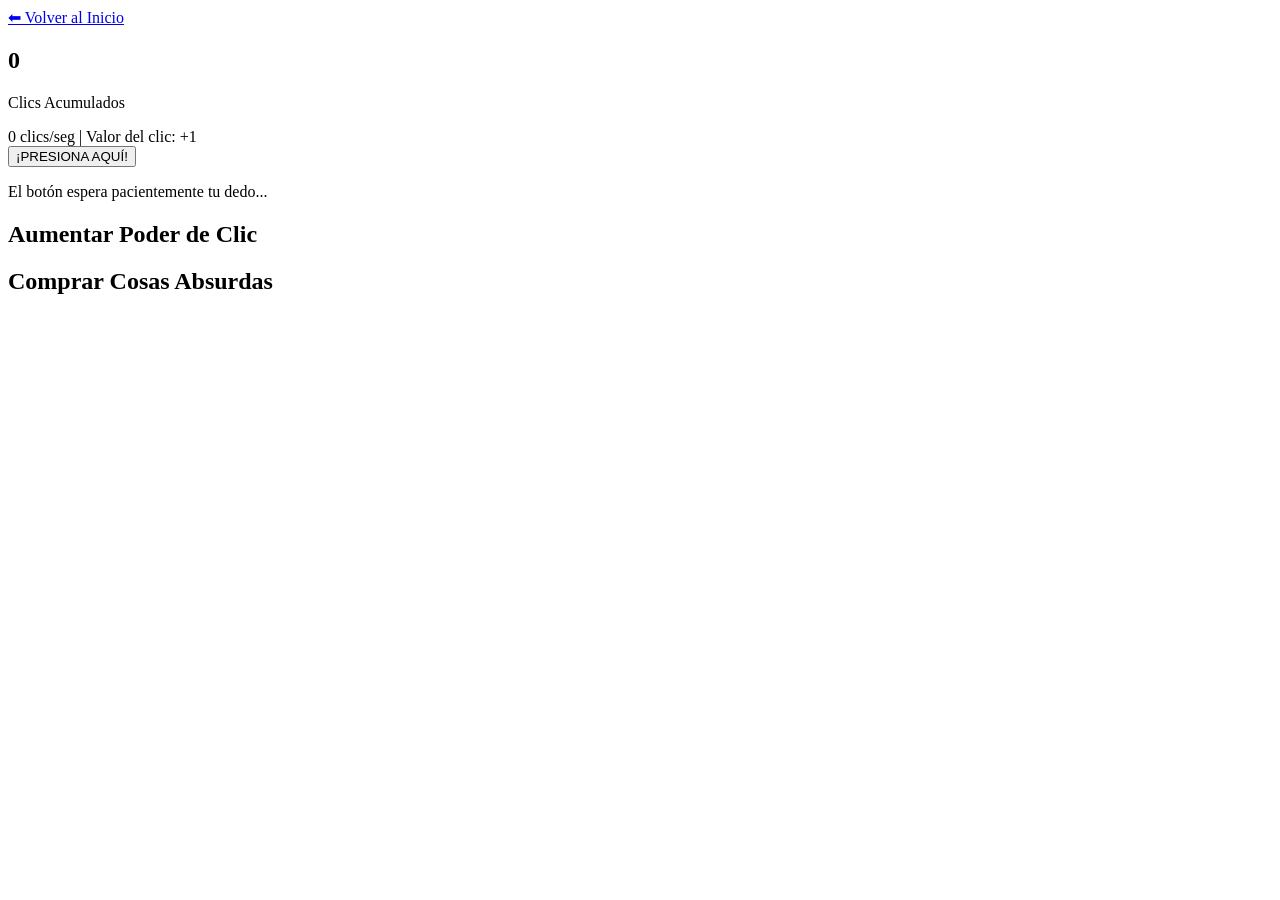
==== juegos/clicker-absurdo/index.html @ ec207a5c "Create index.html" ====
<!DOCTYPE html>
<html lang="es">
<head>
    <meta charset="UTF-8">
    <meta name="viewport" content="width=device-width, initial-scale=1.0">
    <title>El Clicker Absurdo</title>
    <link rel="stylesheet" href="style.css">
</head>
<body>

    <!-- Redirección correcta a home.html -->
    <a href="../../home.html" class="btn-volver">⬅ Volver al Inicio</a>

    <div class="contenedor-juego">
        
        <section class="zona-clicker">
            <div class="marcador-clicks">
                <h1 id="contadorClicks">0</h1>
                <p>Clics Acumulados</p>
                <div class="sub-estadisticas">
                    <span id="contadorCPS">0 clics/seg</span> | 
                    <span id="contadorPoder">Valor del clic: +1</span>
                </div>
            </div>

            <div class="contenedor-boton">
                <button id="botonPrincipal" class="btn-principal">¡PRESIONA AQUÍ!</button>
            </div>

            <div class="consola-mensajes">
                <p id="mensajeSistema">El botón espera pacientemente tu dedo...</p>
            </div>
        </section>

        <section class="zona-tienda">
            <div class="seccion-tienda">
                <h2>Aumentar Poder de Clic</h2>
                <div class="lista-mejoras" id="tiendaManual"></div>
            </div>

            <div class="seccion-tienda">
                <h2>Comprar Cosas Absurdas</h2>
                <div class="lista-mejoras" id="tiendaAutomatica"></div>
            </div>
        </section>

    </div>

    <script src="script.js"></script>
</body>
</html>
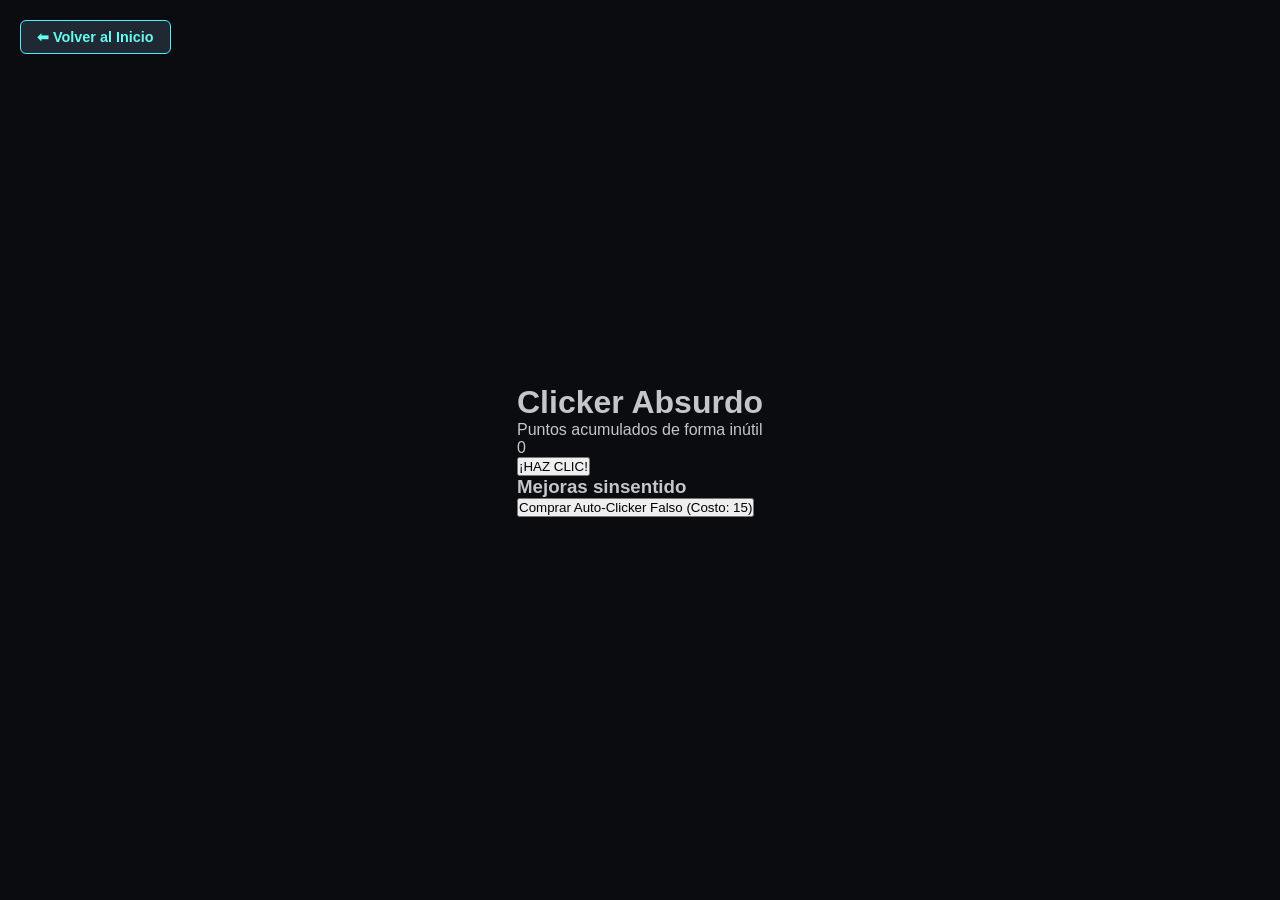
==== commit fe42dd0a: "Update index.html" ====
--- a/juegos/clicker-absurdo/index.html
+++ b/juegos/clicker-absurdo/index.html
@@ -3,47 +3,28 @@
 <head>
     <meta charset="UTF-8">
     <meta name="viewport" content="width=device-width, initial-scale=1.0">
-    <title>El Clicker Absurdo</title>
+    <title>Clicker Absurdo</title>
+    
+    <!-- Favicon Global (Sube dos niveles a la raíz) -->
+    <link rel="icon" type="image/x-icon" href="../../favicon.ico">
+    
     <link rel="stylesheet" href="style.css">
 </head>
 <body>
 
-    <!-- Redirección correcta a home.html -->
     <a href="../../home.html" class="btn-volver">⬅ Volver al Inicio</a>
 
-    <div class="contenedor-juego">
+    <div class="contenedor-clicker">
+        <h1>Clicker Absurdo</h1>
+        <p>Puntos acumulados de forma inútil</p>
+        <div class="marcador" id="marcadorPuntos">0</div>
         
-        <section class="zona-clicker">
-            <div class="marcador-clicks">
-                <h1 id="contadorClicks">0</h1>
-                <p>Clics Acumulados</p>
-                <div class="sub-estadisticas">
-                    <span id="contadorCPS">0 clics/seg</span> | 
-                    <span id="contadorPoder">Valor del clic: +1</span>
-                </div>
-            </div>
+        <button class="btn-click" id="btnClick">¡HAZ CLIC!</button>
 
-            <div class="contenedor-boton">
-                <button id="botonPrincipal" class="btn-principal">¡PRESIONA AQUÍ!</button>
-            </div>
-
-            <div class="consola-mensajes">
-                <p id="mensajeSistema">El botón espera pacientemente tu dedo...</p>
-            </div>
-        </section>
-
-        <section class="zona-tienda">
-            <div class="seccion-tienda">
-                <h2>Aumentar Poder de Clic</h2>
-                <div class="lista-mejoras" id="tiendaManual"></div>
-            </div>
-
-            <div class="seccion-tienda">
-                <h2>Comprar Cosas Absurdas</h2>
-                <div class="lista-mejoras" id="tiendaAutomatica"></div>
-            </div>
-        </section>
-
+        <div class="mejoras-container">
+            <h3>Mejoras sinsentido</h3>
+            <button class="btn-mejora" id="btnMejora">Comprar Auto-Clicker Falso (Costo: 15)</button>
+        </div>
     </div>
 
     <script src="script.js"></script>
--- a/juegos/clicker-absurdo/style.css
+++ b/juegos/clicker-absurdo/style.css
@@ -0,0 +1,244 @@
+* {
+    box-sizing: border-box;
+    margin: 0;
+    padding: 0;
+    font-family: 'Segoe UI', Tahoma, Geneva, Verdana, sans-serif;
+}
+
+body {
+    background-color: #0b0c10;
+    color: #c5c6c7;
+    height: 100vh;
+    display: flex;
+    justify-content: center;
+    align-items: center;
+    overflow: hidden;
+    position: relative;
+}
+
+.btn-volver {
+    position: absolute;
+    top: 20px;
+    left: 20px;
+    background-color: #1f2833;
+    color: #66fcf1;
+    border: 1px solid #45f3ff;
+    padding: 8px 16px;
+    border-radius: 6px;
+    text-decoration: none;
+    font-size: 0.9rem;
+    font-weight: bold;
+    transition: background-color 0.2s, color 0.2s;
+    z-index: 200;
+}
+
+.btn-volver:hover {
+    background-color: #45f3ff;
+    color: #000;
+}
+
+.contenedor-juego {
+    display: flex;
+    width: 100vw;
+    height: 100vh;
+    max-width: 1400px;
+    background-color: #1f2833;
+}
+
+.zona-clicker {
+    flex: 1.2;
+    display: flex;
+    flex-direction: column;
+    justify-content: space-between;
+    align-items: center;
+    padding: 60px 40px 50px 40px;
+    border-right: 2px solid #45f3ff;
+    background-color: #121824;
+}
+
+.marcador-clicks {
+    text-align: center;
+    width: 100%;
+}
+
+.marcador-clicks h1 {
+    font-size: 4.5rem;
+    color: #fff;
+    font-weight: 800;
+    text-shadow: 0 0 20px rgba(69, 243, 255, 0.3);
+}
+
+.marcador-clicks p {
+    font-size: 1rem;
+    color: #66fcf1;
+    text-transform: uppercase;
+    letter-spacing: 3px;
+    margin-bottom: 10px;
+}
+
+.sub-estadisticas {
+    font-size: 0.95rem;
+    color: #95a5a6;
+}
+
+.sub-estadisticas span {
+    color: #45f3ff;
+    font-weight: bold;
+}
+
+.contenedor-boton {
+    display: flex;
+    justify-content: center;
+    align-items: center;
+    height: 250px;
+    width: 100%;
+}
+
+.btn-principal {
+    background: linear-gradient(135deg, #45f3ff, #1f2833);
+    color: #000;
+    border: 4px solid #fff;
+    padding: 30px 60px;
+    font-size: 2rem;
+    font-weight: 900;
+    letter-spacing: 1px;
+    border-radius: 50px;
+    cursor: pointer;
+    box-shadow: 0 10px 0px #0b0c10, 0 15px 25px rgba(0,0,0,0.5);
+    user-select: none;
+    outline: none;
+    transform: translateY(0);
+    transition: transform 0.15s cubic-bezier(0.175, 0.885, 0.32, 1.275), box-shadow 0.15s ease;
+}
+
+.btn-principal:hover {
+    transform: translateY(-12px);
+    box-shadow: 0 22px 0px #0b0c10, 0 30px 30px rgba(69, 243, 255, 0.2);
+    background: linear-gradient(135deg, #66fcf1, #45f3ff);
+}
+
+.btn-principal:active {
+    transform: translateY(6px);
+    box-shadow: 0 4px 0px #0b0c10, 0 5px 10px rgba(0,0,0,0.5);
+}
+
+.consola-mensajes {
+    background-color: #0b0c10;
+    border: 1px solid #45f3ff;
+    padding: 15px;
+    width: 100%;
+    text-align: center;
+    border-radius: 8px;
+    min-height: 55px;
+    box-shadow: inset 0 0 10px rgba(0,0,0,0.8);
+}
+
+#mensajeSistema {
+    font-size: 1rem;
+    color: #66fcf1;
+    font-family: 'Courier New', Courier, monospace;
+}
+
+.zona-tienda {
+    flex: 1;
+    background-color: #1a1e29;
+    padding: 30px;
+    display: flex;
+    flex-direction: column;
+    gap: 35px;
+    overflow-y: auto;
+}
+
+.seccion-tienda h2 {
+    font-size: 1.4rem;
+    color: #fff;
+    border-bottom: 2px solid #1f2833;
+    padding-bottom: 8px;
+    margin-bottom: 15px;
+    text-transform: uppercase;
+    letter-spacing: 1px;
+}
+
+.lista-mejoras {
+    display: flex;
+    flex-direction: column;
+    gap: 12px;
+}
+
+.mejora-card {
+    background-color: #121824;
+    border: 1px solid #252e3d;
+    padding: 15px;
+    border-radius: 8px;
+    display: flex;
+    justify-content: space-between;
+    align-items: center;
+    transition: transform 0.2s ease, border-color 0.2s ease;
+}
+
+.mejora-card:hover:not(.bloqueado) {
+    border-color: #45f3ff;
+    transform: translateY(-3px);
+}
+
+.mejora-info h3 {
+    font-size: 1.05rem;
+    color: #fff;
+    margin-bottom: 2px;
+}
+
+.mejora-info p {
+    font-size: 0.82rem;
+    color: #8a99ad;
+    margin-bottom: 4px;
+}
+
+.mejora-info span {
+    color: #66fcf1;
+    font-weight: bold;
+    font-size: 0.88rem;
+}
+
+.btn-comprar {
+    background-color: #45f3ff;
+    color: #000;
+    border: none;
+    padding: 10px 18px;
+    font-weight: bold;
+    font-size: 0.95rem;
+    border-radius: 6px;
+    cursor: pointer;
+    transition: background-color 0.2s, transform 0.1s;
+}
+
+.btn-comprar:active {
+    transform: scale(0.95);
+}
+
+.btn-comprar:disabled {
+    background-color: #252e3d;
+    color: #526175;
+    cursor: not-allowed;
+}
+
+.texto-flotante {
+    position: absolute;
+    color: #fff;
+    font-weight: 900;
+    font-size: 1.8rem;
+    pointer-events: none;
+    animation: saltarTexto 0.7s ease-out forwards;
+    text-shadow: 0 0 8px #45f3ff;
+    z-index: 1000;
+}
+
+@keyframes saltarTexto {
+    0% {
+        opacity: 1;
+        transform: translateY(0) scale(1) rotate(0deg);
+    }
+    100% {
+        opacity: 0;
+        transform: translateY(-120px) scale(1.3) rotate(-10deg);
+    }
+}
